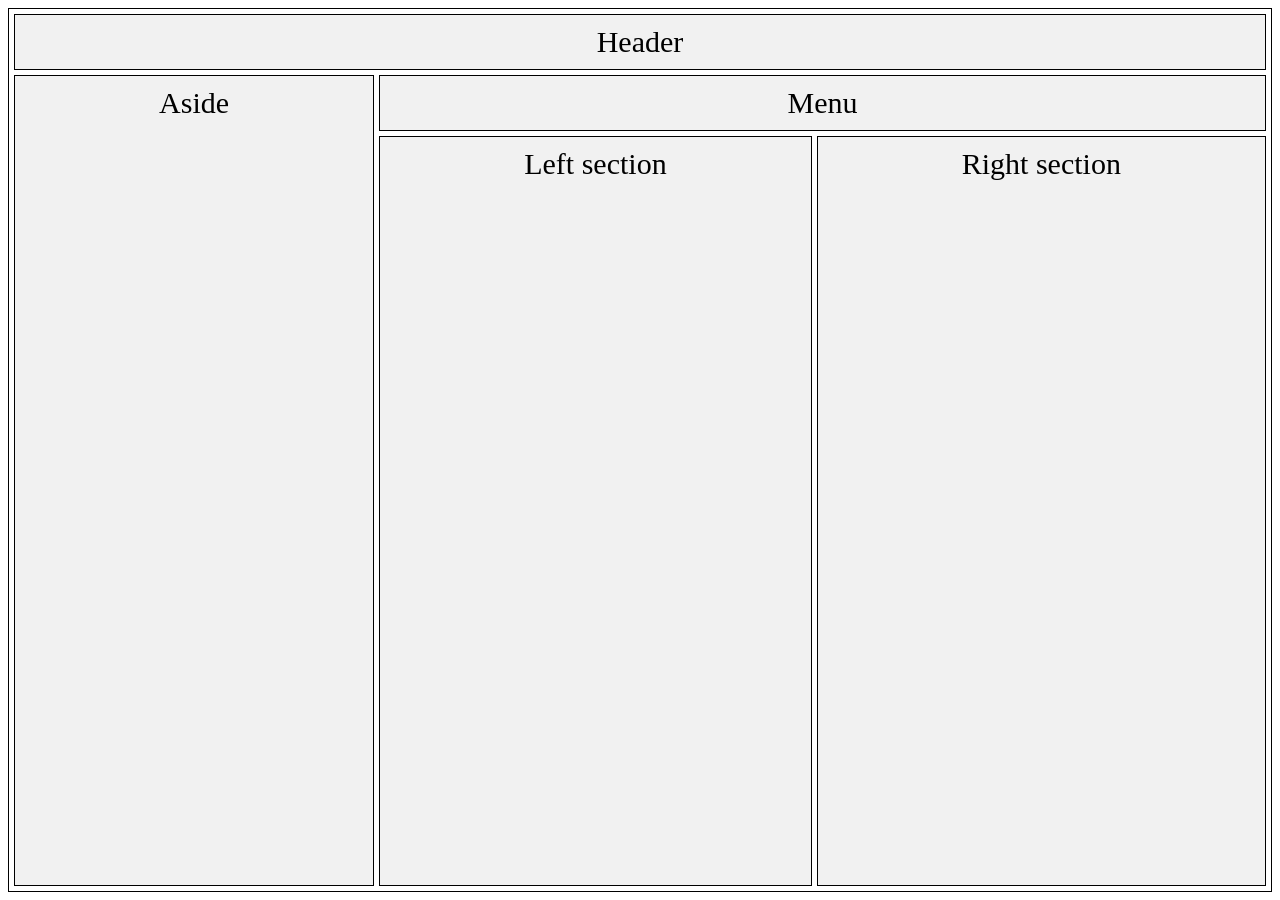
==== index.html @ 780234b6 "Signed-off-by: navalpreet <naval.preet@sarvika.com>" ====
<!DOCTYPE html>
<html lang="en">
<head>
    <meta charset="UTF-8">
    <meta name="viewport" content="width=device-width, initial-scale=1.0">
    <title>Grid Demo</title>
    <link rel="stylesheet" href="css/style.css">
</head>
<body>
    <div class="container">
        <div>Header</div>
        <div>Aside</div>
        <div>Menu</div>  
        <div>Left section</div>
        <div>Right section</div>
    </div>
</body>
</html>
---- css/style.css ----
*{
  box-sizing: border-box;
}
.container {
    display: grid;
    grid-template-columns: auto auto auto;
    gap: 5px;
    padding: 5px;
    border: 1px solid black;
  }
  .container > div {
    background-color: #f1f1f1;
    border: 1px solid black;
    padding: 10px;
    font-size: 30px;
    text-align: center;
  }
  .container > div:first-child{
    grid-column-start: 1;
    grid-column-end: 4;
  }
  .container > div:nth-child(2){
    grid-row-start: 2;
    grid-row-end: 4;
  }
  .container > div:nth-child(3){
    grid-column-start: 2;
    grid-column-end: 4;
  }
  .container > div:last-child{
    min-height: calc(100vh - 150px);
  }
  @media (max-width: 767px){
    .container{
      grid-template-columns: 50%;
    }
    .container > div:nth-child(2){
      display: none;
    }
    .container > div:nth-child(3) {
      grid-column-start: 1;
      grid-column-end: 4;
    }
    .container > div:nth-child(4){
      grid-column-start: 1;
      grid-column-end: 2;  
    }
    .container > div:last-child{
      grid-column-start: 2;
      grid-column-end: 4; 
    }
  }
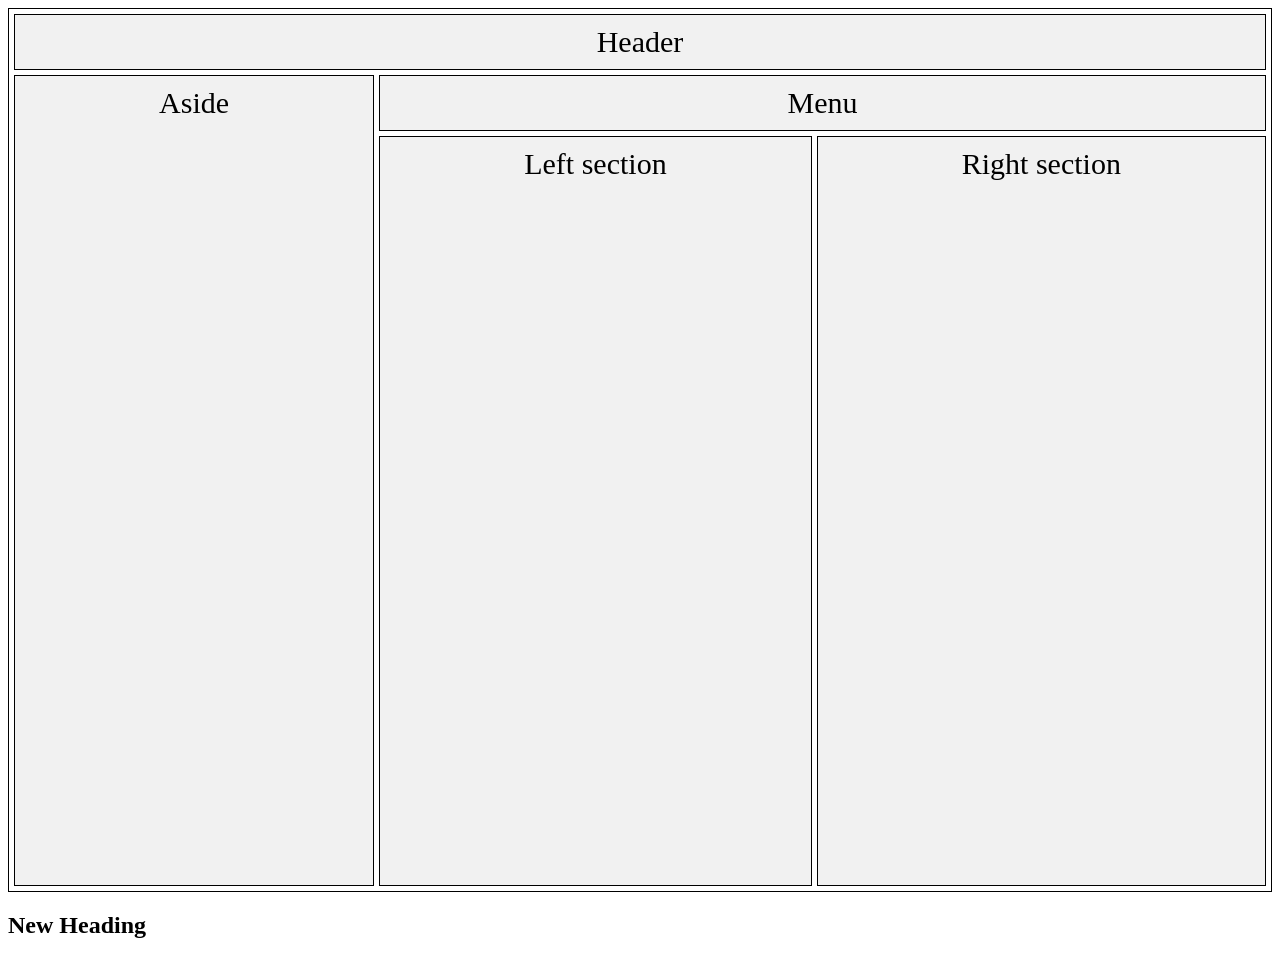
==== commit dcecfe5d: "Update index.html Heading h2 is added to new-container div" ====
--- a/index.html
+++ b/index.html
@@ -7,6 +7,7 @@
     <link rel="stylesheet" href="css/style.css">
 </head>
 <body>
+    <!-- comment -->
     <div class="container">
         <div>Header</div>
         <div>Aside</div>
@@ -14,5 +15,8 @@
         <div>Left section</div>
         <div>Right section</div>
     </div>
+    <div class="new-container">
+        <h2>New Heading</h2>
+    </div>
 </body>
-</html>+</html>
